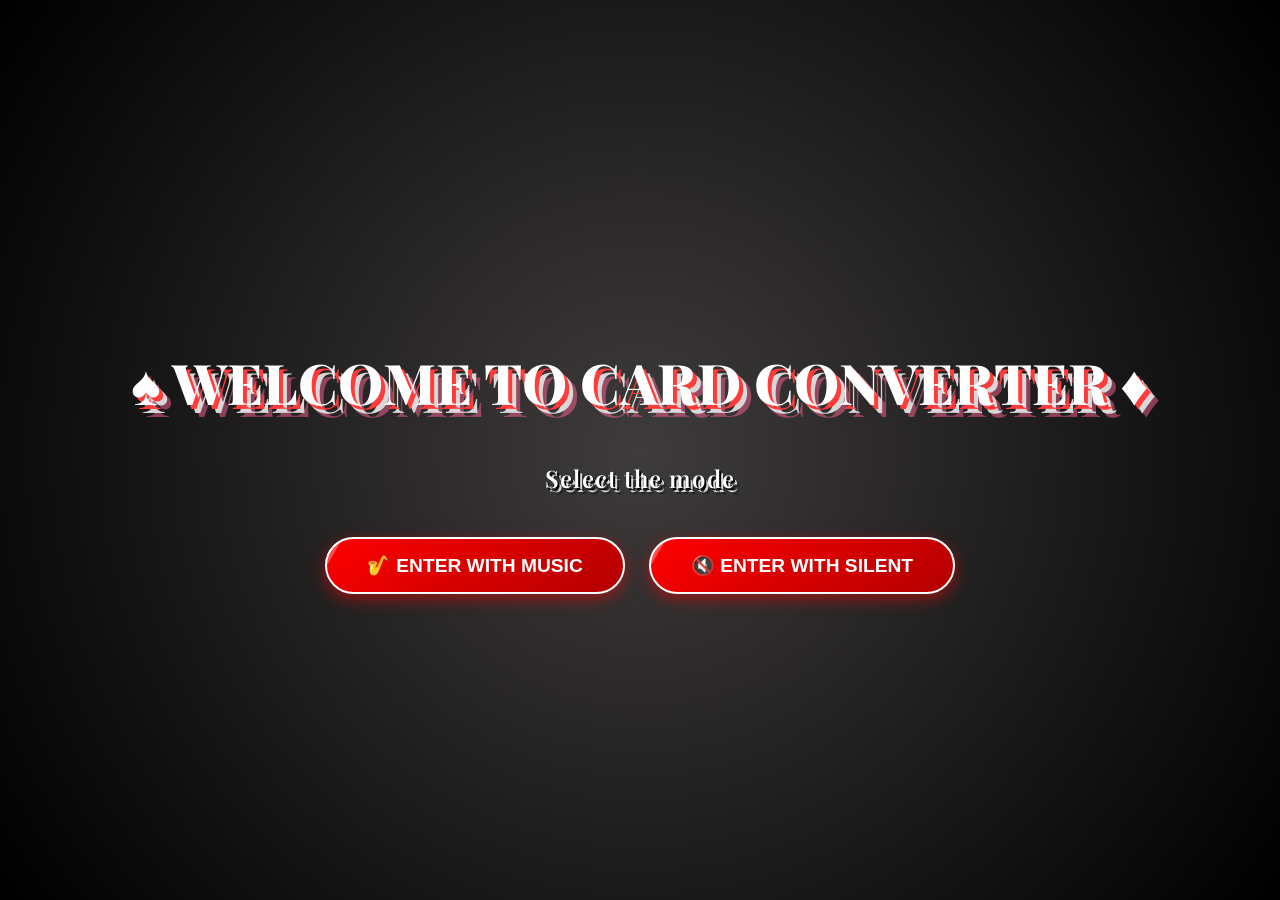
==== card/index.html @ a3d870f4 "new" ====
<!DOCTYPE html>
<html lang="th">
<head>
    <meta charset="UTF-8">
    <meta name="viewport" content="width=device-width, initial-scale=1.0">
    <title>Card Converter</title>
    <link rel="stylesheet" href="css/index.css">
    <link rel="stylesheet" href="css/music.css">
    <link rel="icon" type="image/png" href="images/poker.png">
</head>

<body>
    <!-- ✅ เอฟเฟกต์สับไพ่ -->
    <div class="card-fall-container" id="cardFallContainer"></div>
    <div class="card-icons-container" id="cardIconsContainer"></div>
    <div class="welcome-container">
        <h1 class="welcome-text">♠️ Welcome to Card Converter ♦️</h1>
        <p class="lead">Select the mode</p>
        <div class="button-group">
            <button id="enterWithMusic" class="btn btn-lg" data-target="card.html">🎷 Enter with music</button>
            <button id="enterWithoutMusic" class="btn btn-lg" data-target="card.html">🔇 Enter with silent</button>
        </div>
    </div>

    <script>
        document.addEventListener("DOMContentLoaded", function() {
            const transitionEffect = document.getElementById("transitionEffect");
    
            if (!transitionEffect) {
                console.error("Element with id 'transitionEffect' not found.");
                return;
            }
    
            document.querySelectorAll(".button-group button").forEach(button => {
                button.addEventListener("click", function(event) {
                    event.preventDefault();
                    
                    // ✅ ดึงค่า target ที่ต้องการไป
                    const targetPage = this.getAttribute("data-target");
                    
                    // ✅ เก็บค่าการตั้งค่าเพลง
                    if (this.id === "enterWithMusic") {
                        sessionStorage.setItem("playMusic", "true");
                        sessionStorage.setItem("isMusicPlaying", "true");
                    } else {
                        sessionStorage.setItem("isMusicPlaying", "false");
                    }     
    
                    // ✅ เล่นเอฟเฟกต์ไพ่ก่อนเปลี่ยนหน้า
                    transitionEffect.classList.add("active");
    
                    setTimeout(() => {
                        window.location.href = targetPage;
                    }, 800); // 🔥 รอ 0.8 วิก่อนเปลี่ยนหน้า
                });
            });
        });
    </script>

    <script src="js/index.js"></script>
</body>

</html>
---- card/css/index.css ----
/* 🌟 ฟอนต์ Poker สไตล์ */
@import url('https://fonts.googleapis.com/css2?family=Playfair+Display:wght@600;800&display=swap');

/* 🌟 Global Styles */
body {
    font-family: 'Playfair Display', sans-serif;
    background: radial-gradient(circle, #3e3b3b, #000000);
    color: white;
    display: flex;
    justify-content: center;
    align-items: center;
    height: 100vh;
    text-align: center;
    overflow: hidden;
    margin: 0;
    padding: 0; 
    position: relative;
    opacity: 0; 
    transform: translateY(20px); 
    animation: fadeInEffect 1.2s ease-out forwards;
}

@keyframes fadeInEffect {
    from {
        opacity: 0;
        transform: translateY(20px);
    }
    to {
        opacity: 1;
        transform: translateY(0);
    }
}

.transitioning {
    pointer-events: none;
    overflow: hidden;
}

/* 🌟 Container สำหรับไพ่ล้มลงมาปิดทั้งจอ */
.card-fall-container {
    position: fixed;
    top: 0;
    left: 0;
    width: 100vw;
    height: 100vh;
    z-index: 9999;
    display: flex;
    justify-content: space-evenly; /* ✅ กระจายไพ่ให้เต็มจอ */
    align-items: flex-start;
    flex-wrap: wrap;
    pointer-events: none;
}

/* 🌟 ไพ่แต่ละใบ */
.falling-card {
    width: 10vw;  /* ✅ ปรับขนาดไพ่ให้พอดีกับจอ */
    height: 15vw;
    max-width: 150px;
    max-height: 190px;
    background: url('../images/spades.png') center/cover no-repeat;
    position: absolute;
    top: -200px; /* ✅ เริ่มอยู่นอกจอด้านบน */
    left: var(--start-left);
    opacity: 0;
    transform: rotate(0deg);
    transition: top 1s ease-out, opacity 0.6s ease-in-out, transform 1s ease-out;
}

.falling-card:nth-child(1) {
    background: url('../images/heart.png') center/cover no-repeat;
}

.falling-card:nth-child(2) {
    background: url('../images/club.png') center/cover no-repeat;
}

.falling-card:nth-child(3) {
    background: url('../images/diamond.png') center/cover no-repeat;
}

/* เพิ่มรูปการ์ดอื่นๆ ตามต้องการ */

.falling-card.active {
    opacity: 1;
    top: var(--end-top);
    transform: rotate(var(--rotate-angle));
}

/* ✅ ทำให้การ์ดหมุนและเปลี่ยนสี */
@keyframes shuffleCards {
    0% { transform: scale(1) rotateY(0deg); opacity: 1; }
    50% { transform: scale(1.1) rotateY(90deg); opacity: 0.7; }
    100% { transform: scale(1) rotateY(180deg); opacity: 0; }
}

/* 🌟 Container ของไอคอนไพ่ */
.card-icons-container {
    position: absolute;
    top: 0;
    left: 0;
    width: 100%;
    height: 100%;
    overflow: hidden;
    z-index: 1; /* ✅ ทำให้ไม่บังปุ่ม */
}

/* 🌟 สไตล์ของไอคอนไพ่ */
.card-icon {
    position: absolute;
    font-size: 3.5rem;
    opacity: 0;
    animation: floatFade 3.5s ease-in-out infinite;
    color: rgba(255, 255, 255, 0.1);
    text-shadow: 0px 0px 10px rgba(255, 255, 255, 0.2);
}

/* 🌟 เอฟเฟกต์โผล่มาและหายไป */
@keyframes floatFade {
    0% { opacity: 0; transform: translateY(10px) scale(0.8) rotate(0deg); }
    50% { opacity: 1; transform: translateY(-30px) scale(1) rotate(5deg); }
    100% { opacity: 0; transform: translateY(-60px) scale(1.2) rotate(-5deg); }
}

/* 🌟 Welcome Text */
.welcome-text {
    font-size: 3.5rem;
    font-weight: 800;
    color: white;
    text-shadow: 
        4px 4px 0 #ff3b3b,  
        8px 8px 0 #d8d8d8,  
        12px 12px 0 rgba(255, 100, 150, 0.5);
    transition: transform 0.3s ease-in-out;
    text-transform: uppercase;
}

.welcome-text:hover {
    transform: scale(1.1);
}

/* p class text*/
.lead {
    font-size: 1.5rem;
    font-weight: 600;
    color: white;
    text-shadow: 
        2px 2px 0 #000000,  
        4px 4px 0 #d8d8d8,  
        6px 6px 0 rgba(0, 0, 0, 0.356);
    margin: 40px 0;
    line-height: 1.6;
    letter-spacing: 0.05em;
    transition: transform 0.3s ease-in-out;
}

/* 🌟 ปรับปุ่มให้เป็น Poker Vibe */
.button-group button {
    background: linear-gradient(145deg, #ff0000, #b30000);
    color: white;
    border-radius: 50px;
    padding: 15px 40px;
    font-size: 1.2rem;
    font-weight: bold;
    text-transform: uppercase;
    cursor: pointer;
    transition: all 0.3s ease-in-out;
    box-shadow: 0px 5px 15px rgba(255, 0, 0, 0.5);
    border: 2px solid white;
    position: relative;
    overflow: hidden;
    margin: 0 10px;
    z-index: 100;
}

/* ✨ เพิ่ม Glow Effect เวลาชี้ */
.button-group button:hover {
    background: linear-gradient(145deg, #ff4d4d, #d40000);
    transform: scale(1.05);
    box-shadow: 0px 10px 25px rgba(255, 0, 0, 0.8);
}

/* ✨ เพิ่มเส้นแสงที่วิ่งผ่านปุ่ม */
.button-group button::before {
    content: "";
    position: absolute;
    top: 0;
    left: -100%;
    width: 100%;
    height: 100%;
    background: rgba(255, 255, 255, 0.3);
    transform: skewX(-30deg);
    transition: left 0.5s ease-in-out;
}

.button-group button:hover::before {
    left: 100%;
}

/* 🌟 Media Queries สำหรับหน้าจอขนาดต่างๆ */
@media (max-width: 768px) {
    .welcome-text {
        font-size: 2.5rem;
    }

    .lead {
        font-size: 1.2rem;
    }

    .button-group button {
        padding: 10px 30px;
        margin-top: 10;
        font-size: 1rem;
    }
}

@media (max-width: 480px) {
    .welcome-text {
        font-size: 2rem;
    }

    .lead {
        font-size: 1rem;
    }

    .button-group button {
        padding: 8px 20px;
        margin-top: 10;
        font-size: 0.9rem;
    }
}

@media (max-width: 240px) {
    .welcome-text {
        font-size: 1.5rem;
    }

    .lead {
        font-size: 0.8rem;
    }

    .button-group button {
        padding: 8px 20px;
        margin-top: 10;
        font-size: 0.7rem;
    }
}
---- card/css/music.css ----
/* ปุ่มควบคุมเพลง */
#music-control {
    position: fixed;
    bottom: 20px;
    left: 20px;
    cursor: pointer;
    opacity: 1;
    transition: opacity 0.5s ease-in-out;
    z-index: 100;
}

/* ไอคอนเพลง */
#music-icon {
    width: 50px; /* ความกว้างของไอคอน */
    transition: transform 0.3s ease; /* การเปลี่ยนแปลงขนาด */
}

/* การเปลี่ยนแปลงขนาดเมื่อชี้ */
#music-icon:hover {
    transform: scale(1.2); /* ขยายขนาด */
}

/* การหมุนของไอคอน */
@keyframes spin {
    from {
        transform: rotate(0deg); /* เริ่มหมุนจาก 0 องศา */
    }
    to {
        transform: rotate(360deg); /* หมุนครบ 360 องศา */
    }
}

/* ตั้งค่าให้ไอคอนหมุน */
.spin-animation {
    animation: spin 2s linear infinite; /* หมุนตลอดเวลา */
}

@media screen and (max-width: 768px) {
    #music-control {
        bottom: 15px;
        left: 15px;
    }

    #music-icon {
        width: 40px;
    }
}
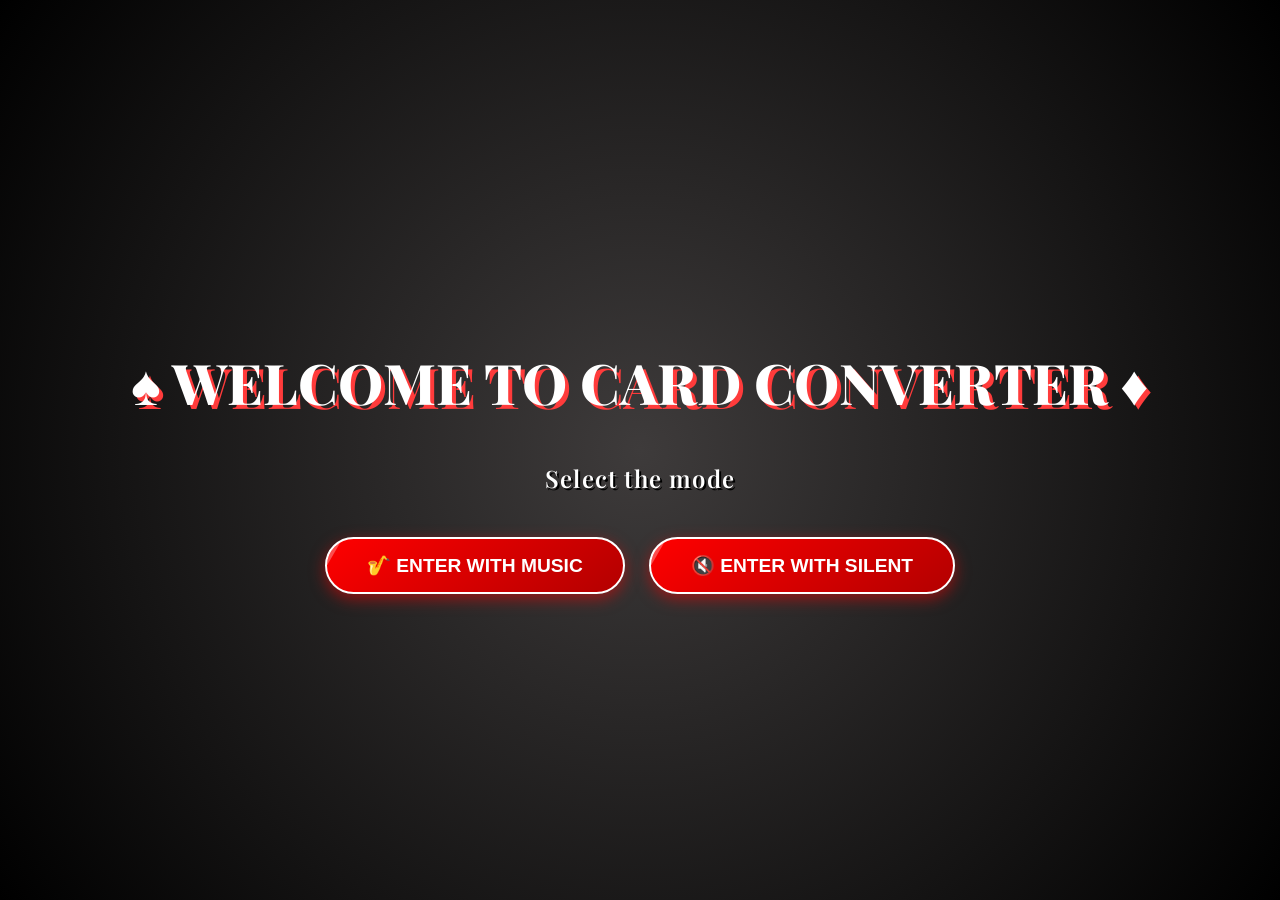
==== commit f07ae0c7: "upd" ====
--- a/card/index.html
+++ b/card/index.html
@@ -58,6 +58,7 @@
     </script>
 
     <script src="js/index.js"></script>
+    <script src="js/music.js"></script>
 </body>
 
 </html>
--- a/card/css/index.css
+++ b/card/css/index.css
@@ -127,9 +127,7 @@
     font-weight: 800;
     color: white;
     text-shadow: 
-        4px 4px 0 #ff3b3b,  
-        8px 8px 0 #d8d8d8,  
-        12px 12px 0 rgba(255, 100, 150, 0.5);
+        4px 4px 0 #ff3b3b;
     transition: transform 0.3s ease-in-out;
     text-transform: uppercase;
 }
@@ -144,9 +142,7 @@
     font-weight: 600;
     color: white;
     text-shadow: 
-        2px 2px 0 #000000,  
-        4px 4px 0 #d8d8d8,  
-        6px 6px 0 rgba(0, 0, 0, 0.356);
+        2px 2px 0 #000000;
     margin: 40px 0;
     line-height: 1.6;
     letter-spacing: 0.05em;
